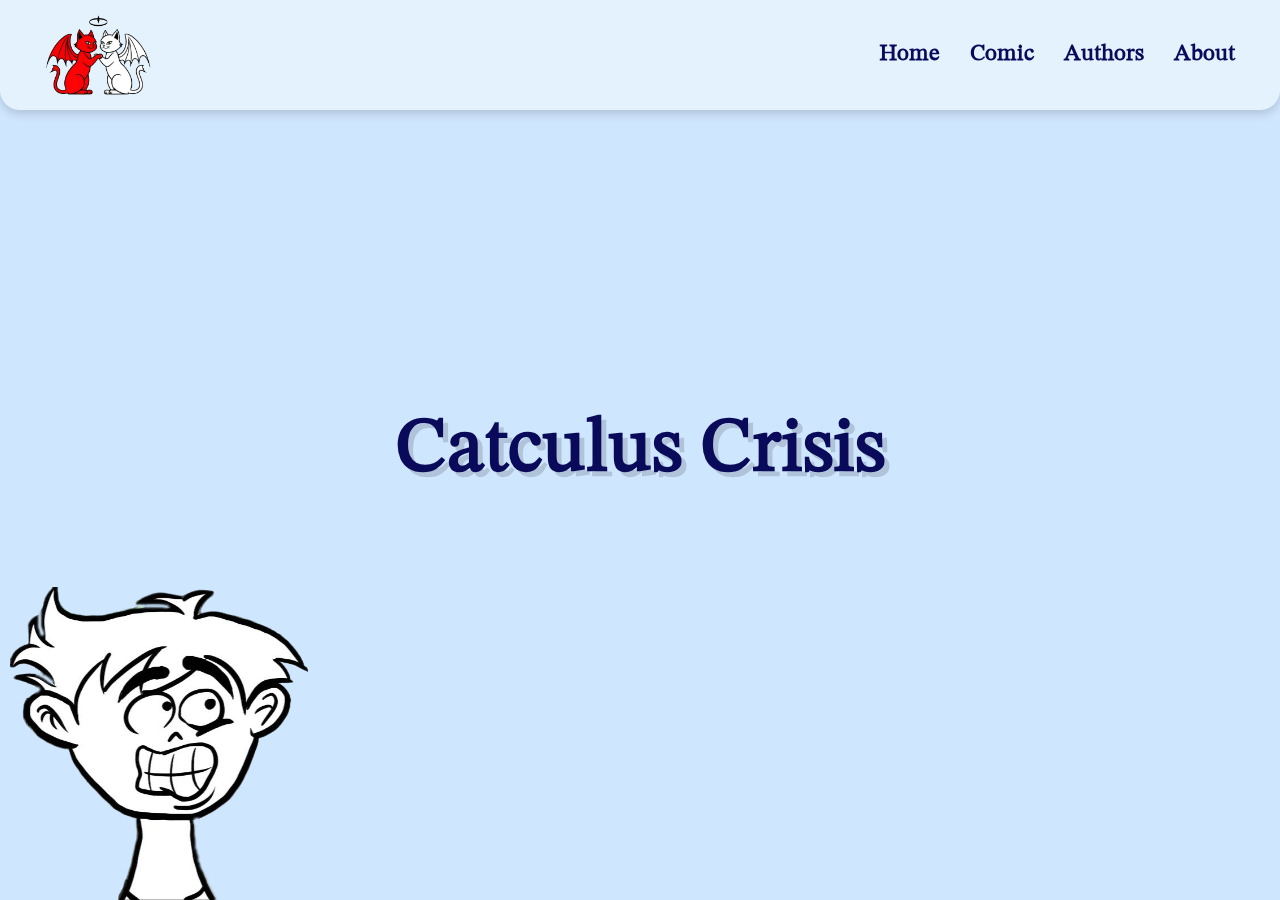
==== index.html @ 8f15fd10 "Update" ====
<!DOCTYPE html>
<html lang="en">
  <head>
    <link rel="icon" type="image/png" href="favicon.png" />
    <meta charset="UTF-8" />
    <meta name="viewport" content="width=device-width, initial-scale=1.0" />
    <title>Catculus Crisis</title>
    <link rel="stylesheet" href="https://www.w3schools.com/w3css/4/w3.css" />
    <link
      href="https://fonts.googleapis.com/css2?family=STIX+Two+Math&display=swap"
      rel="stylesheet"
    />

    <style>
      :root {
        --dark-blue: #0a0a5a;
        --background: #cfe6ff;
        --text-size-large: 6vw;
        --cute-font: "STIX Two Math", serif;
        --hover-color: #ff3060;
        --soft-shadow: rgba(0, 0, 0, 0.15);
      }

      body {
        font-family: var(--cute-font), Arial, sans-serif;
        background: var(--background);
        color: var(--dark-blue);
        margin: 0;
        overflow-x: hidden;
        display: flex;
        flex-direction: column;
        align-items: center;
        justify-content: center;
        height: 100vh;
        text-align: center;
        position: relative;
      }

      /* Header Section */
      .header {
        display: flex;
        align-items: center;
        justify-content: space-between;
        padding: 1rem 3rem;
        background-color: #e3f2fd; /* Keeping the same color as other pages */
        width: 100%;
        position: fixed;
        top: 0;
        left: 0;
        z-index: 1000;
        box-shadow: 0 4px 10px var(--soft-shadow);
        border-radius: 0 0 20px 20px;
        transition: all 0.3s ease-in-out;
      }
      .logo {
        height: 80px;
        margin-right: 2rem;
        transition: transform 0.3s ease-in-out;
      }
      .logo:hover {
        transform: rotate(5deg) scale(1.1);
      }
      .nav-bar {
        display: flex;
        gap: 2rem;
        font-weight: bold;
      }
      .nav-bar a {
        font-size: 1.5rem;
        font-weight: bold;
        text-decoration: none;
        color: var(--dark-blue);
        transition: color 0.3s, transform 0.3s;
        font-family: var(--cute-font);
      }
      .nav-bar a:hover {
        color: var(--hover-color);
        transform: scale(1.1) rotate(-2deg);
      }

      /* Title Styling */
      .text-container {
        position: relative;
        display: inline-block;
        text-align: center;
        font-size: var(--text-size-large);
        font-weight: bold;
        color: var(--dark-blue);
        font-family: var(--cute-font);
        text-shadow: 0.4vw 0.4vw var(--soft-shadow);
        transition: transform 0.3s ease-out;
        padding: 50px;
      }

      /* Interactive Animation */
      .text-container:hover {
        transform: scale(1.1) rotate(-2deg);
        color: var(--hover-color);
      }

      /* Top-right Corner Image (Larger Formula Image) */
      .top-right-image {
        position: absolute;
        top: 10px;
        right: 10px;
        width: 200px; /* Increased size */
      }

      /* Bottom-left Corner Image (Main Character - Moved Further Down) */
      .bottom-left-image {
        position: absolute;
        bottom: 0px; /* Moved further down */
        left: 10px;
        width: 300px; /* Kept the size but positioned better */
      }

      /* Responsive Design */
      @media (max-width: 768px) {
        .text-container {
          font-size: 10vw;
        }
        .top-right-image {
          width: 150px; /* Adjusted for mobile */
          top: 5px;
          right: 5px;
        }
        .bottom-left-image {
          width: 200px; /* Adjusted for mobile */
          bottom: 0;
          left: 5px;
        }
      }
    </style>
  </head>
  <body>
    <!-- Header (Kept the same as other pages) -->
    <header class="header">
      <img src="LOGO.png" alt="Catculus Crisis Logo" class="logo" />
      <nav class="nav-bar">
        <a href="index.html">Home</a>
        <a href="comic.html">Comic</a>
        <a href="authors.html">Authors</a>
        <a href="about.html">About</a>
      </nav>
    </header>

    <!-- Top-right Corner Image (Larger Formula Image) -->
    <img src="image1.png" alt="Formula Image" class="top-right-image" />

    <!-- Centered Title -->
    <div class="text-container">
      <span class="hover-text">Catculus Crisis</span>
    </div>

    <!-- Bottom-left Corner Image (Main Character - Moved Further Down) -->
    <img src="main.png" alt="Main Character" class="bottom-left-image" />
  </body>
</html>
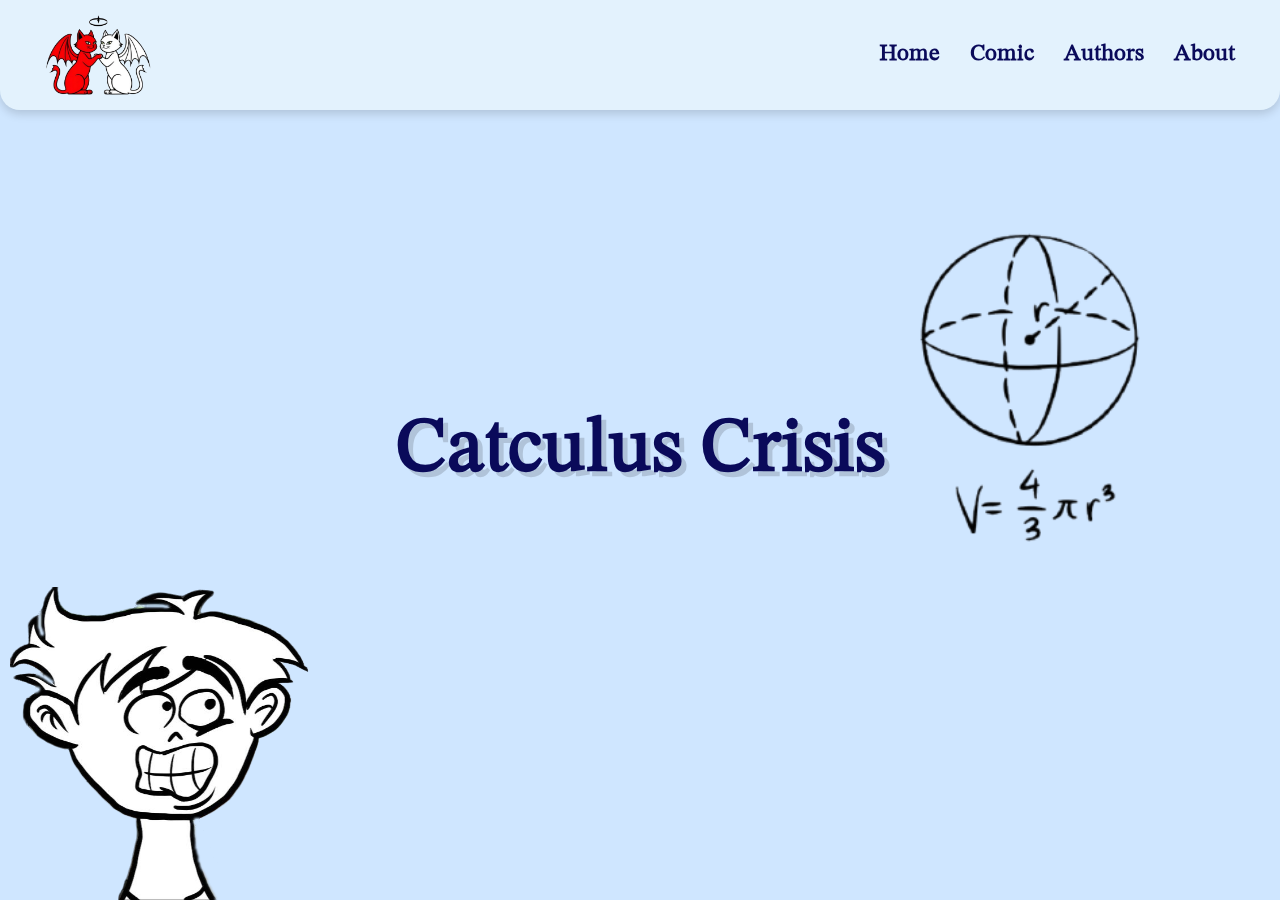
==== commit 37e84c82: "Modified nav buttons" ====
--- a/index.html
+++ b/index.html
@@ -101,9 +101,9 @@
       /* Top-right Corner Image (Larger Formula Image) */
       .top-right-image {
         position: absolute;
-        top: 10px;
-        right: 10px;
-        width: 200px; /* Increased size */
+        top: 9rem;
+        right: -200px;
+        width: 900px; /* Increased size */
       }
 
       /* Bottom-left Corner Image (Main Character - Moved Further Down) */
@@ -120,7 +120,7 @@
           font-size: 10vw;
         }
         .top-right-image {
-          width: 150px; /* Adjusted for mobile */
+          width: 300px; /* Adjusted for mobile */
           top: 5px;
           right: 5px;
         }
